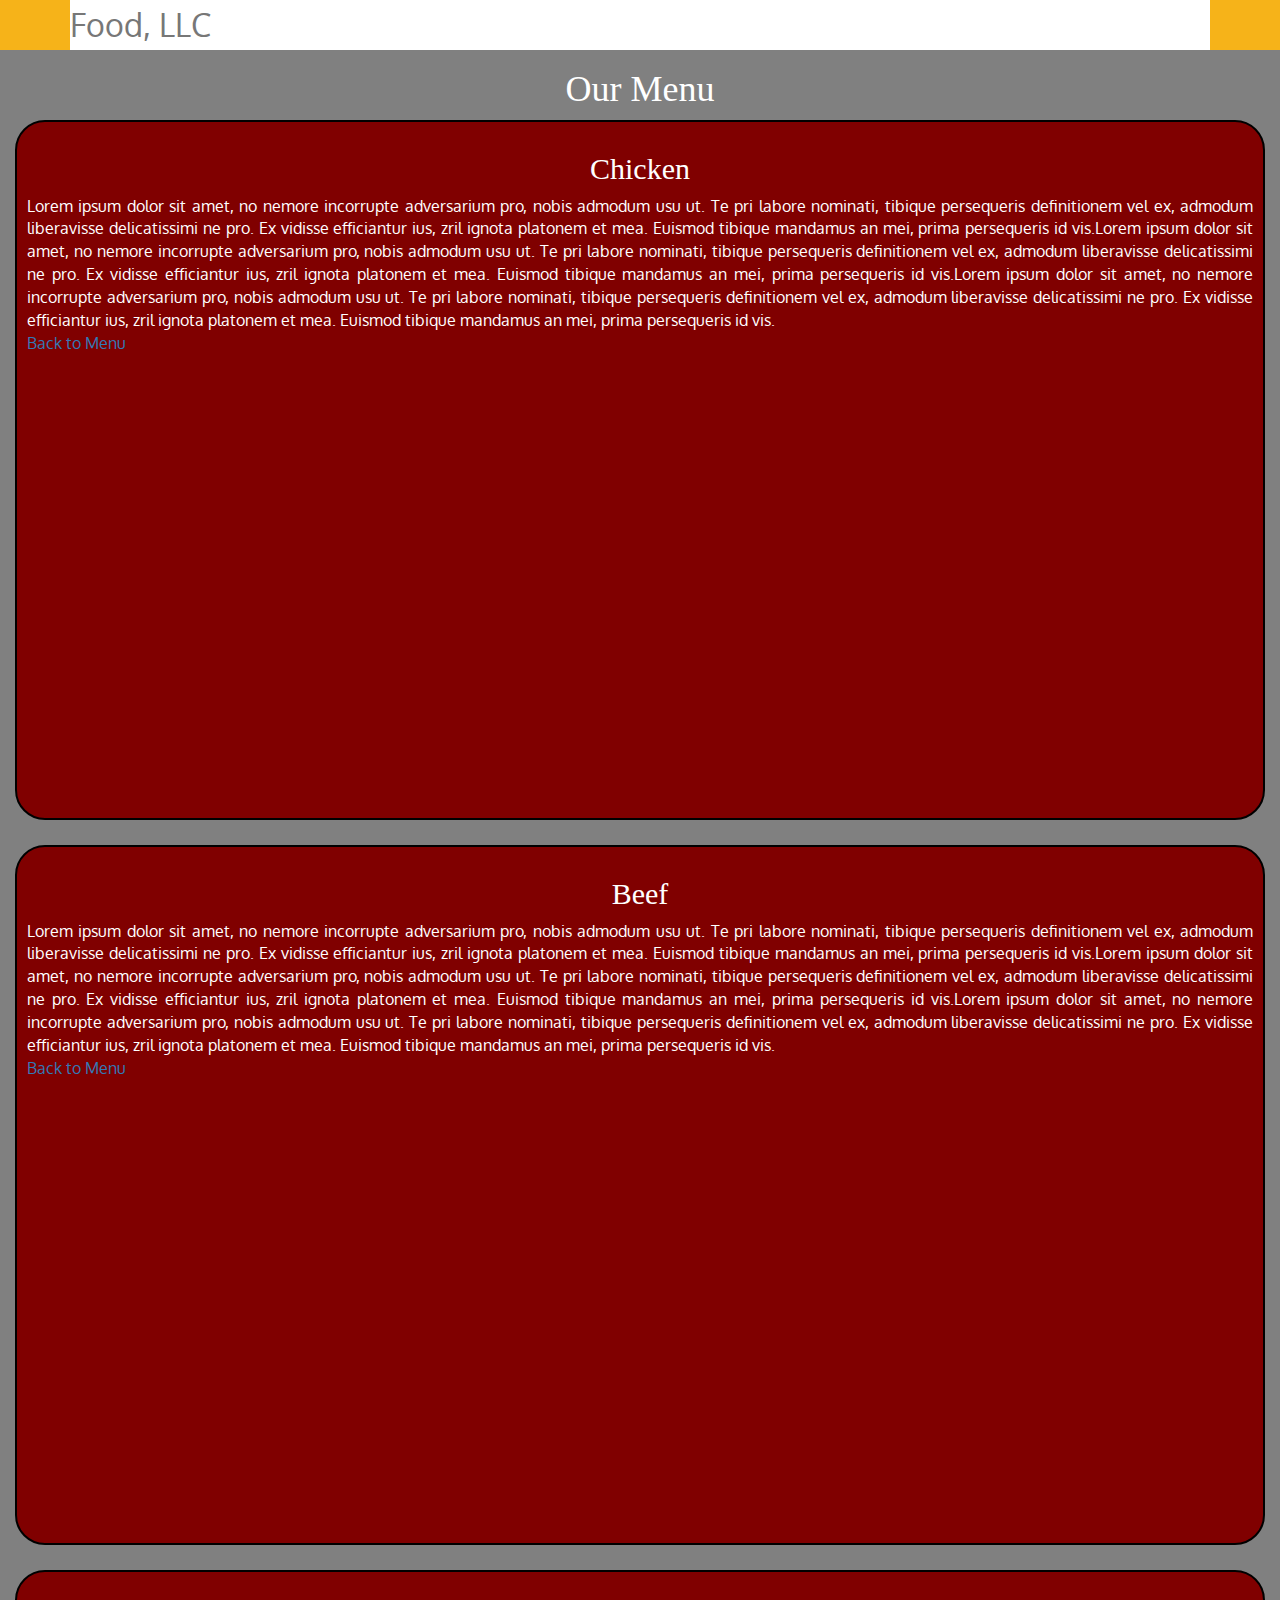
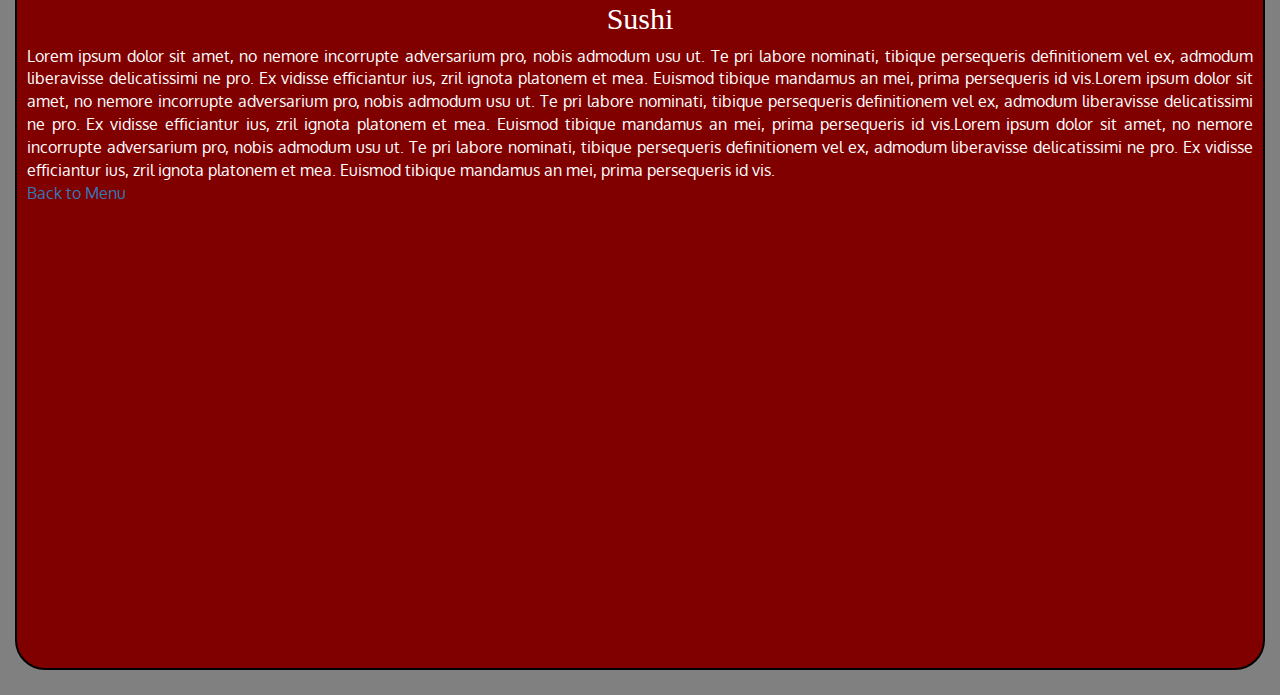
==== module3_assignment/index.html @ 7434f8c0 "Module3 Assignment ." ====
<!DOCTYPE html>
<html lang="en">
<head>
	<meta charset="utf-8">
	<meta http-equiv="X-UA-Compatible" content="IE=edge">
	<meta name="viewport" content="width=device-width, initial-scale=1">
	<title>Assignment Solution for Module 3</title>
	<link rel="stylesheet" type="text/css" href="css/bootstrap.min.css">
	<link rel="stylesheet" type="text/css" href="css/module3_styles.css">
	<link href='https://fonts.googleapis.com/css?family=Oxygen:400,300,700' rel='stylesheet' type='text/css'>
</head>
<body>
<header>
<nav id="header-nav" class="navbar navbar-default">
	<div class="container">
		<div class="navbar-header">	
			<button type="button" class="navbar-toggle collapsed" data-toggle="collapse" data-target="#collapsable-nav" aria-expanded="false">
        		<span class="sr-only">Toggle navigation</span>
        		<span class="icon-bar"></span>
        		<span class="icon-bar"></span>
        		<span class="icon-bar"></span>
      		</button>
    		<a class="navbar-brand" href="index.html">Food, LLC</a>
		</div>

      	<div id="collapsable-nav" class="collapse navbar-collapse">
      		<ul id="nav-list" class="nav navbar-nav">
      		   	<li>
      				<a href="#box1" class="visible-xs">Chicken</a> 
      			</li>
      			<li>
      				<a href="#box2" class="visible-xs">Beef</a> 
      			</li>
      			<li>
      				<a href="#box3" class="visible-xs">Sushi</a> 
      			</li>
      		</ul>	
      	</div>
     </div>
</nav>
</header>
<!--	jQuery Plugins -->
<script src="js/jquery-2.2.2.min.js"></script>
<script src="js/bootstrap.min.js"></script>
<!-- <script src="js/script.js"></script> -->
<h1 class="text-center"> Our Menu </h1>

<div id="main-content" class="container-fluid">
	<div id=box1 class="col-xs-12">
		<h2 class="text-center">Chicken</h2>
			<div id="content1">Lorem ipsum dolor sit amet, no nemore incorrupte adversarium pro, nobis admodum usu ut. Te pri labore nominati, tibique persequeris definitionem vel ex, admodum liberavisse delicatissimi ne pro. Ex vidisse efficiantur ius, zril ignota platonem et mea. Euismod tibique mandamus an mei, prima persequeris id vis.Lorem ipsum dolor sit amet, no nemore incorrupte adversarium pro, nobis admodum usu ut. Te pri labore nominati, tibique persequeris definitionem vel ex, admodum liberavisse delicatissimi ne pro. Ex vidisse efficiantur ius, zril ignota platonem et mea. Euismod tibique mandamus an mei, prima persequeris id vis.Lorem ipsum dolor sit amet, no nemore incorrupte adversarium pro, nobis admodum usu ut. Te pri labore nominati, tibique persequeris definitionem vel ex, admodum liberavisse delicatissimi ne pro. Ex vidisse efficiantur ius, zril ignota platonem et mea. Euismod tibique mandamus an mei, prima persequeris id vis.
			</div>
		<a href="#">Back to Menu</a>	
	</div>
	<div id=box2 class="col-xs-12">
		<h2 class="text-center">Beef</h2>
			<div id="content1">Lorem ipsum dolor sit amet, no nemore incorrupte adversarium pro, nobis admodum usu ut. Te pri labore nominati, tibique persequeris definitionem vel ex, admodum liberavisse delicatissimi ne pro. Ex vidisse efficiantur ius, zril ignota platonem et mea. Euismod tibique mandamus an mei, prima persequeris id vis.Lorem ipsum dolor sit amet, no nemore incorrupte adversarium pro, nobis admodum usu ut. Te pri labore nominati, tibique persequeris definitionem vel ex, admodum liberavisse delicatissimi ne pro. Ex vidisse efficiantur ius, zril ignota platonem et mea. Euismod tibique mandamus an mei, prima persequeris id vis.Lorem ipsum dolor sit amet, no nemore incorrupte adversarium pro, nobis admodum usu ut. Te pri labore nominati, tibique persequeris definitionem vel ex, admodum liberavisse delicatissimi ne pro. Ex vidisse efficiantur ius, zril ignota platonem et mea. Euismod tibique mandamus an mei, prima persequeris id vis.
			</div>
		<a href="#">Back to Menu</a>
	</div>
	<div id=box3 class="col-xs-12">
		<h2 class="text-center">Sushi</h2>
			<div id="content1">Lorem ipsum dolor sit amet, no nemore incorrupte adversarium pro, nobis admodum usu ut. Te pri labore nominati, tibique persequeris definitionem vel ex, admodum liberavisse delicatissimi ne pro. Ex vidisse efficiantur ius, zril ignota platonem et mea. Euismod tibique mandamus an mei, prima persequeris id vis.Lorem ipsum dolor sit amet, no nemore incorrupte adversarium pro, nobis admodum usu ut. Te pri labore nominati, tibique persequeris definitionem vel ex, admodum liberavisse delicatissimi ne pro. Ex vidisse efficiantur ius, zril ignota platonem et mea. Euismod tibique mandamus an mei, prima persequeris id vis.Lorem ipsum dolor sit amet, no nemore incorrupte adversarium pro, nobis admodum usu ut. Te pri labore nominati, tibique persequeris definitionem vel ex, admodum liberavisse delicatissimi ne pro. Ex vidisse efficiantur ius, zril ignota platonem et mea. Euismod tibique mandamus an mei, prima persequeris id vis.
			</div>
		<a href="#">Back to Menu</a>
	</div>		
</div>
</body>
</html>
---- module3_assignment/css/module3_styles.css ----
body{
	font-size: 16px;
	color: #fff;
	background-color: gray;
	font-family: 'Oxygen', sans-serif; 
}

#header-nav{
	background-color: #f6b319;
	border-radius: 0;
	border:0;
}

a.navbar-brand{
	font-size: 32px;
	float:left;
}

h1,h2{
	font-family: Times;
}

#collapsable-nav{
	background-color: white;
}

#box1,#box2,#box3{
	background-color: maroon;
	border: 2px solid black;
	padding:10px;
	border-radius: 30px;
	height: 700px;
	margin-bottom: 25px;
	text-align: justify;
	overflow: auto;
}
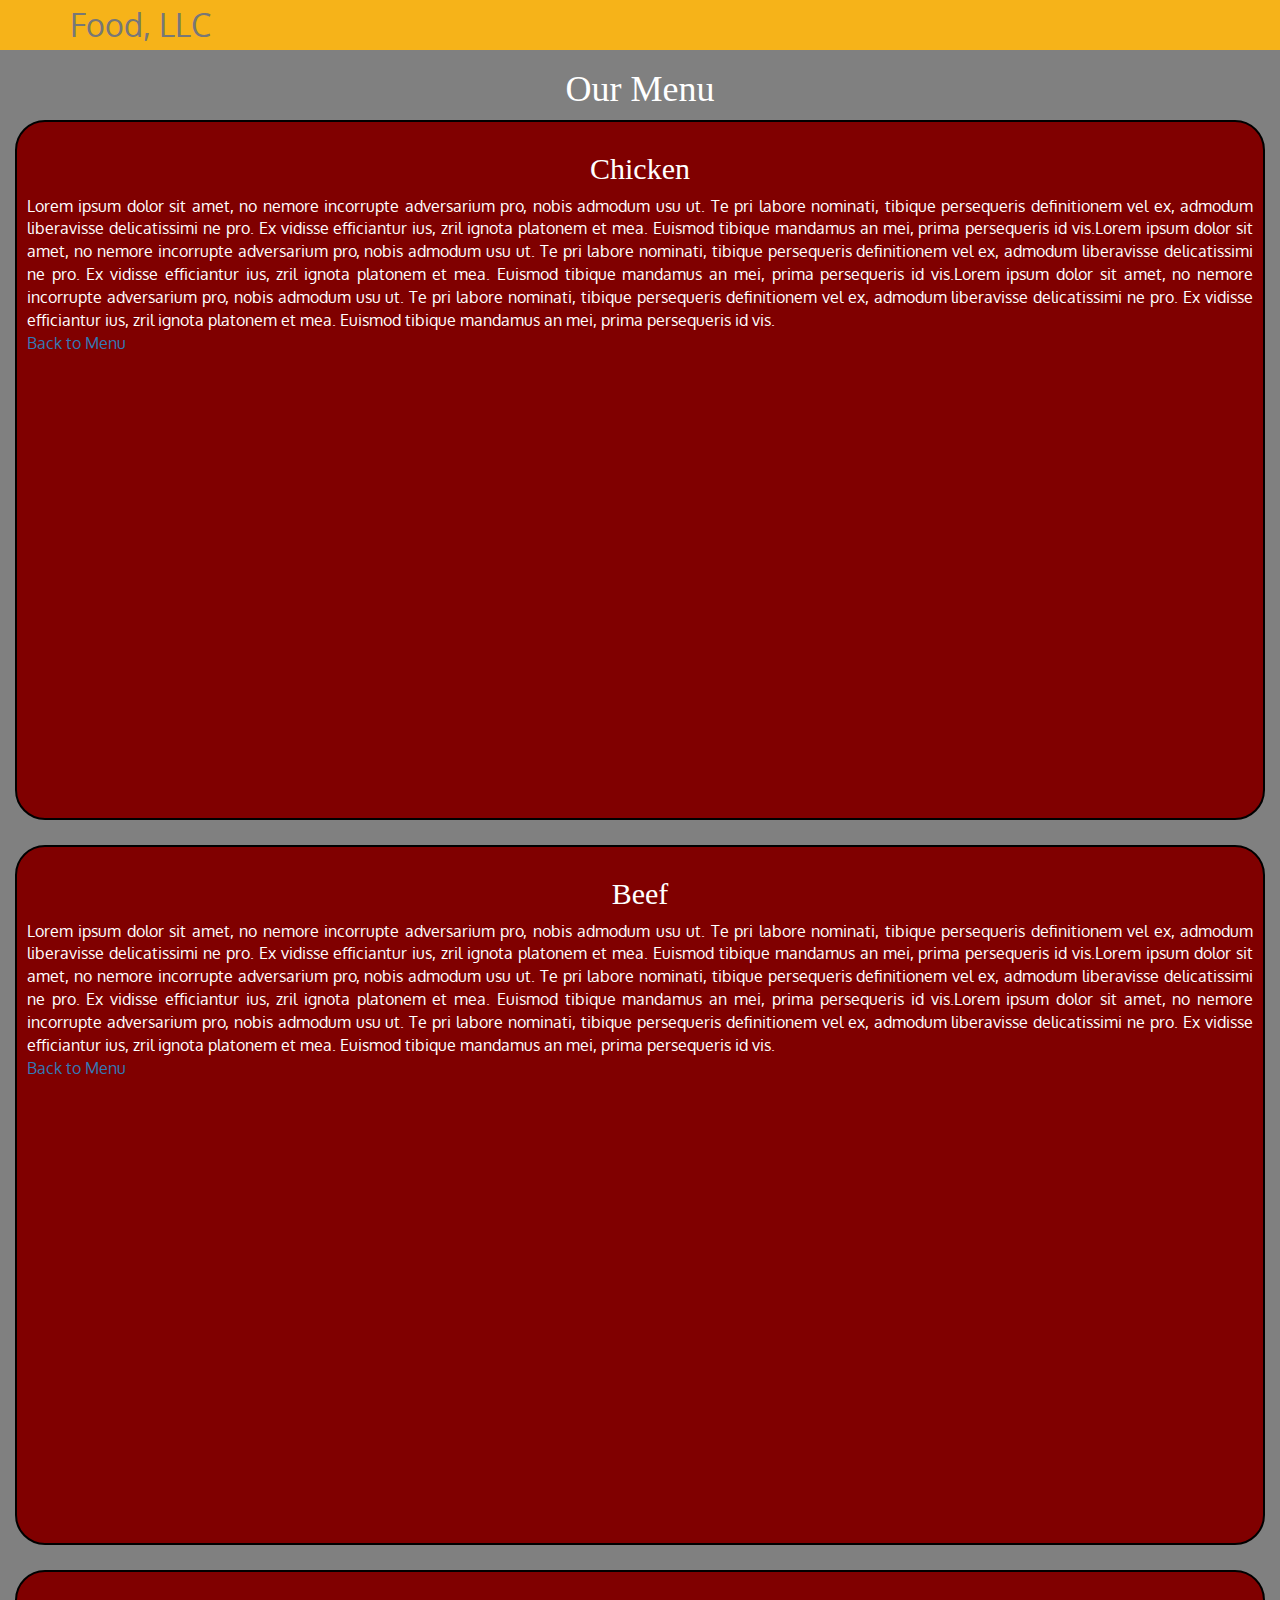
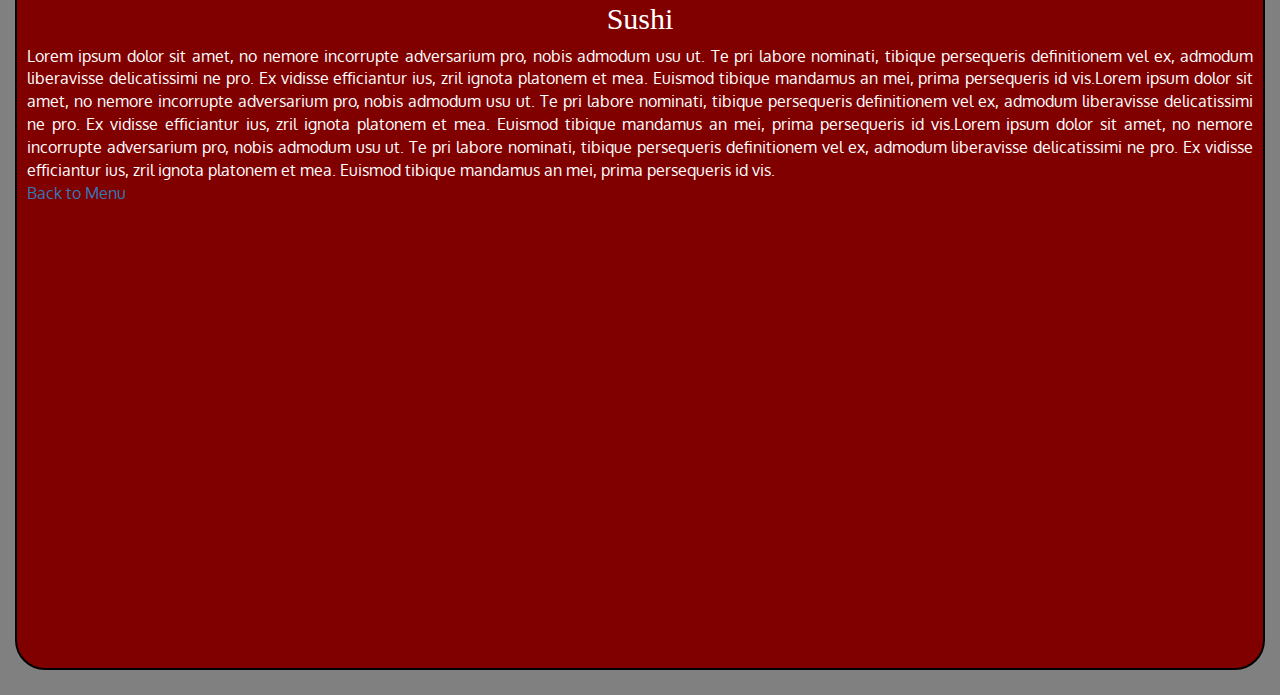
==== commit 7bafe97f: "Correction_Module3_assgn ." ====
--- a/module3_assignment/index.html
+++ b/module3_assignment/index.html
@@ -25,13 +25,13 @@
 
       	<div id="collapsable-nav" class="collapse navbar-collapse">
       		<ul id="nav-list" class="nav navbar-nav">
-      		   	<li>
+      		   	<li class="text-center">
       				<a href="#box1" class="visible-xs">Chicken</a> 
       			</li>
-      			<li>
+      			<li class="text-center">
       				<a href="#box2" class="visible-xs">Beef</a> 
       			</li>
-      			<li>
+      			<li class="text-center">
       				<a href="#box3" class="visible-xs">Sushi</a> 
       			</li>
       		</ul>	
--- a/module3_assignment/css/module3_styles.css
+++ b/module3_assignment/css/module3_styles.css
@@ -20,8 +20,9 @@
 	font-family: Times;
 }
 
-#collapsable-nav{
+#nav-list{
 	background-color: white;
+	
 }
 
 #box1,#box2,#box3{
